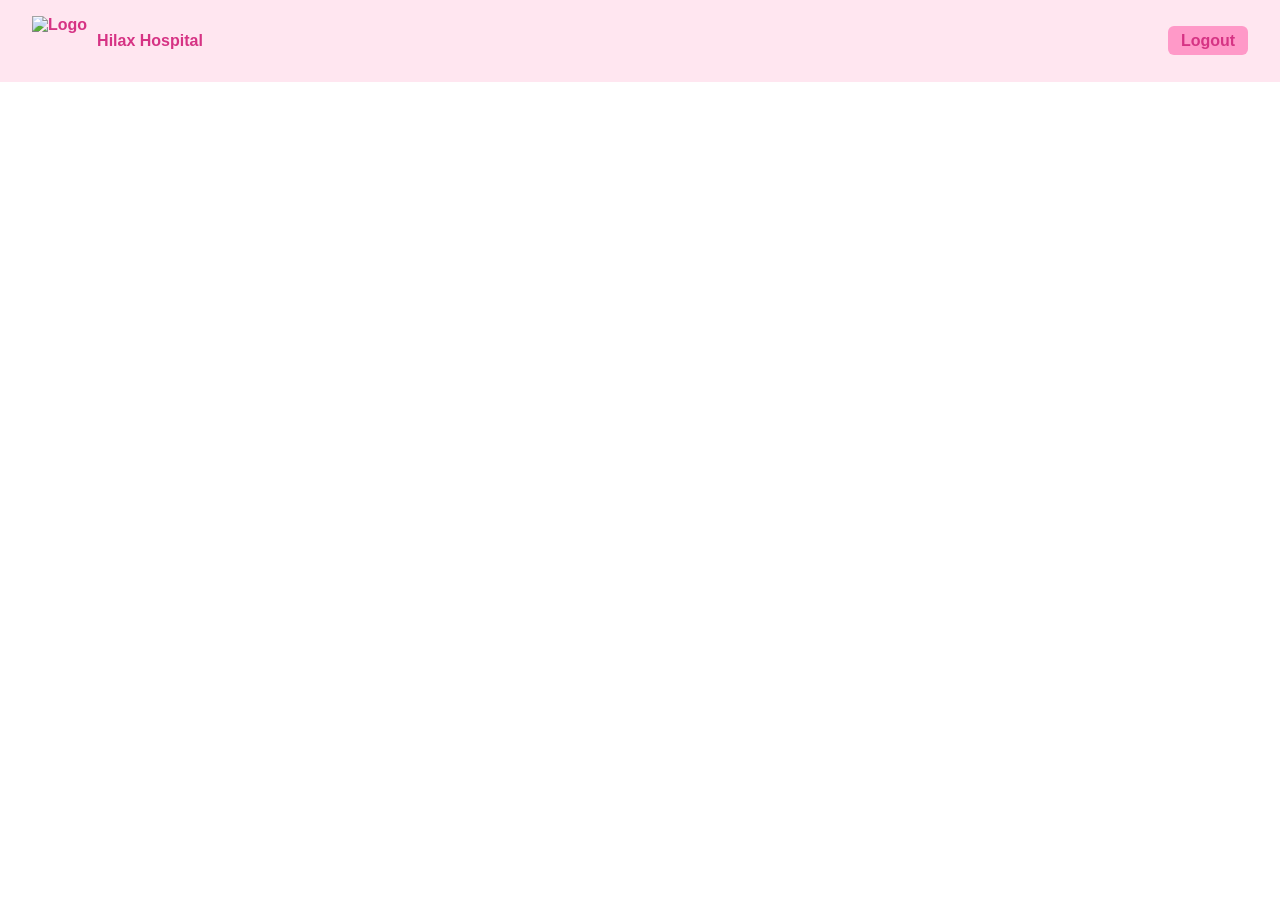
==== dashboard.html @ bb7854b5 "Add patient dashboard: own vitals, prescriptions, labs, imaging, bills - Read-only tabs for the sign" ====
<!DOCTYPE html>
<html lang="en">
<head>
<meta charset="UTF-8">
<meta name="viewport" content="width=device-width, initial-scale=1.0">
<title>Hilax Dashboard</title>
<link rel="stylesheet" href="styles.css">
</head>
<body>
<header>
  <div class="logo">
    <img src="582221153_3245586005590473_148317653042354864_n.jpg" class="logo-img" alt="Logo">
    Hilax Hospital
  </div>
  <nav>
    <a href="#" class="btn-nav" id="logout-btn">Logout</a>
  </nav>
</header>

<main id="dash" class="dash" hidden>
  <section class="dash-card">
    <h2 id="dash-name"></h2>
    <p id="dash-role"></p>
  </section>

  <!-- Patient: own records -->
  <section id="patient-panel" class="panel" hidden>
    <div id="pt-tabs" class="tabs">
      <button type="button" data-tab="vitals" class="active">Vitals</button>
      <button type="button" data-tab="prescriptions">Prescriptions</button>
      <button type="button" data-tab="labs">Lab results</button>
      <button type="button" data-tab="imaging">Imaging</button>
      <button type="button" data-tab="bills">Bills</button>
    </div>
    <p id="pt-msg" class="form-msg" role="alert"></p>
    <div id="pt-content" class="acc-list"></div>
  </section>

  <!-- HR / Admin: account management -->
  <section id="admin-panel" class="panel" hidden>
    <div class="panel-bar">
      <input type="search" id="acc-search" placeholder="Search name or number" autocomplete="off">
      <select id="acc-filter" aria-label="Filter by role">
        <option value="">All roles</option>
        <option value="patient">Patient</option>
        <option value="physician">Physician</option>
        <option value="nurse">Nurse</option>
        <option value="pharmacist">Pharmacist</option>
        <option value="medtech">MedTech</option>
        <option value="radtech">RadTech</option>
        <option value="hr_admin">HR / Admin</option>
      </select>
      <button type="button" class="btn-primary" id="new-account-btn">+ New account</button>
    </div>
    <p id="acc-msg" class="form-msg" role="alert"></p>
    <div id="acc-list" class="acc-list"></div>
  </section>
</main>

<!-- Shown to new accounts until they replace the temporary password -->
<section id="pw-overlay" class="form-section">
  <form id="pwForm">
    <h2>New Password</h2>
    <input type="password" id="pw-current" placeholder="Temporary password" autocomplete="current-password" required>
    <input type="password" id="pw-new" placeholder="New password" autocomplete="new-password" minlength="8" maxlength="72" required>
    <input type="password" id="pw-confirm" placeholder="Confirm new password" autocomplete="new-password" minlength="8" maxlength="72" required>
    <button type="submit" class="btn-primary">Save</button>
    <p id="pw-msg" class="form-msg" role="alert"></p>
  </form>
</section>

<!-- HR / Admin: new account -->
<section id="create-overlay" class="form-section">
  <button type="button" class="close-btn" id="create-close">X</button>
  <form id="createForm">
    <h2>New Account</h2>
    <select id="c-role" required>
      <option value="patient">Patient</option>
      <option value="physician">Physician</option>
      <option value="nurse">Nurse</option>
      <option value="pharmacist">Pharmacist</option>
      <option value="medtech">MedTech</option>
      <option value="radtech">RadTech</option>
      <option value="hr_admin">HR / Admin</option>
    </select>
    <input type="text" id="c-name" placeholder="Full name" maxlength="120" autocomplete="off" required>
    <input type="email" id="c-email" placeholder="Email" maxlength="254" autocomplete="off" autocapitalize="none">
    <div id="c-patient-fields">
      <input type="number" id="c-age" placeholder="Age" min="0" max="150" step="1" inputmode="numeric">
      <select id="c-sex">
        <option value="" disabled selected>Sex</option>
        <option value="male">Male</option>
        <option value="female">Female</option>
        <option value="other">Other</option>
      </select>
      <input type="text" id="c-address" placeholder="Address" maxlength="300" autocomplete="off">
    </div>
    <button type="submit" class="btn-primary">Create</button>
    <p id="create-msg" class="form-msg" role="alert"></p>
  </form>
</section>

<!-- HR / Admin: shown once after creating an account or resetting a password -->
<section id="cred-overlay" class="form-section">
  <div class="cred-box">
    <h2 id="cred-title"></h2>
    <p class="cred-name" id="cred-name"></p>
    <p class="cred-label">Login</p>
    <p class="cred-value" id="cred-login"></p>
    <p class="cred-label">Password</p>
    <p class="cred-value" id="cred-password"></p>
    <button type="button" class="btn-primary" id="cred-copy">Copy</button>
    <button type="button" class="btn-secondary" id="cred-close">Done</button>
  </div>
</section>

<script src="https://cdn.jsdelivr.net/npm/@supabase/supabase-js@2.45.4/dist/umd/supabase.min.js"></script>
<script src="config.js"></script>
<script src="app.js"></script>
<script src="admin.js"></script>
<script src="patient.js"></script>
<script src="dashboard.js"></script>
</body>
</html>
---- styles.css ----
/* ===== GLOBAL ===== */
body, html {
    margin: 0;
    padding: 0;
    font-family: Arial, sans-serif;
}

/* ===== HEADER ===== */
header {
    display: flex;
    justify-content: space-between;
    align-items: center;
    padding: 1rem 2rem;
    background: #ffe6f0;
}

header .logo {
    display: flex;
    align-items: center;
    font-weight: bold;
    color: #d63384;
}

header .logo-img {
    height: 50px;
    margin-right: 10px;
}

nav a {
    margin-left: 1rem;
    text-decoration: none;
    color: #d63384;
    font-weight: bold;
}

nav a.btn-nav {
    background: #ff99c8;
    padding: 0.4rem 0.8rem;
    border-radius: 6px;
    transition: 0.3s;
}

nav a.btn-nav:hover {
    background: #ff66a3;
    color: white;
}

/* ===== HERO / HOME ===== */
.hero {
    position: relative;
    height: 400px;
    background-image: url('582221153_3245586005590473_148317653042354864_n.jpg');
    background-size: cover;
    background-position: center;
    display: flex;
    align-items: center;
    justify-content: center;
    color: #fff;
}

.hero-overlay {
    position: absolute;
    top: 0; left: 0;
    width: 100%; height: 100%;
    background-color: rgba(255,182,193,0.6);
}

.hero-content {
    position: relative;
    text-align: center;
}

/* ===== ABOUT ===== */
.about-section {
    padding: 2rem;
    background: #fff0f6;
}

.about-box h3 {
    color: #d63384;
}

/* ===== FORMS ===== */
.form-section {
    display: none;
    position: fixed;
    top: 0; left: 0;
    width: 100%; height: 100%;
    background: rgba(0,0,0,0.5);
    justify-content: center;
    align-items: center;
}

.form-section form {
    background: #fff;
    padding: 2rem;
    border-radius: 8px;
    max-width: 400px;
    margin: auto;
    position: relative;
}

.form-section form {
    width: calc(100% - 2rem);
    box-sizing: border-box;
}

.form-section input {
    display: block;
    width: 100%;
    box-sizing: border-box;
    margin: 0.5rem 0;
    padding: 0.6rem;
    font-size: 16px; /* stops phones zooming in on focus */
    border: 1px solid #ffb3d1;
    border-radius: 6px;
}

.form-section h2 {
    margin-top: 0;
    color: #d63384;
}

.form-section button[type="submit"] {
    width: 100%;
    margin-top: 0.5rem;
    padding: 0.7rem 1rem;
    font-size: 16px;
}

.form-section button[type="submit"]:disabled {
    opacity: 0.6;
    cursor: default;
}

.form-msg {
    min-height: 1.2em;
    margin: 0.6rem 0 0;
    color: #c0123c;
    font-size: 0.9rem;
}

.close-btn {
    position: absolute;
    top: 10px; right: 10px;
    cursor: pointer;
    z-index: 1;
}

[hidden] {
    display: none !important;
}

.form-section select {
    display: block;
    width: 100%;
    box-sizing: border-box;
    margin: 0.5rem 0;
    padding: 0.6rem;
    font-size: 16px;
    border: 1px solid #ffb3d1;
    border-radius: 6px;
    background: #fff;
}

.form-section {
    overflow-y: auto;
}

.btn-secondary {
    background: #fff;
    color: #d63384;
    border: 1px solid #ff99c8;
    padding: 0.5rem 1rem;
    border-radius: 6px;
    cursor: pointer;
    font-size: 16px;
}

.btn-small {
    background: #fff;
    color: #d63384;
    border: 1px solid #ff99c8;
    padding: 0.35rem 0.7rem;
    border-radius: 6px;
    cursor: pointer;
    font-size: 14px;
}

.btn-small:disabled {
    opacity: 0.6;
    cursor: default;
}

/* ===== DASHBOARD ===== */
.dash {
    max-width: 900px;
    margin: 0 auto;
    padding: 1.5rem 1rem;
}

.dash[hidden] {
    display: none;
}

.dash-card {
    background: #fff0f6;
    border-radius: 8px;
    padding: 1rem 1.25rem;
}

.dash-card h2 {
    margin: 0 0 0.25rem;
    color: #d63384;
}

.dash-card p {
    margin: 0;
}

/* ===== ADMIN PANEL ===== */
.panel {
    margin-top: 1rem;
}

.panel-bar {
    display: flex;
    flex-wrap: wrap;
    gap: 0.5rem;
}

.panel-bar input[type="search"] {
    flex: 1 1 180px;
    padding: 0.6rem;
    font-size: 16px;
    border: 1px solid #ffb3d1;
    border-radius: 6px;
    min-width: 0;
}

.panel-bar select {
    padding: 0.6rem;
    font-size: 16px;
    border: 1px solid #ffb3d1;
    border-radius: 6px;
    background: #fff;
}

.panel-bar .btn-primary {
    padding: 0.6rem 1rem;
    font-size: 16px;
}

.acc-list {
    margin-top: 0.5rem;
}

.acc-card {
    display: flex;
    flex-wrap: wrap;
    align-items: center;
    justify-content: space-between;
    gap: 0.5rem;
    padding: 0.75rem 1rem;
    margin-bottom: 0.5rem;
    background: #fff;
    border: 1px solid #ffd1e3;
    border-radius: 8px;
}

.acc-card.acc-off {
    background: #f5f5f5;
    border-color: #ddd;
}

.acc-info {
    display: flex;
    flex-direction: column;
    gap: 0.15rem;
    min-width: 0;
}

.acc-info strong {
    overflow-wrap: anywhere;
}

.acc-sub {
    color: #666;
    font-size: 0.9rem;
    overflow-wrap: anywhere;
}

.acc-badge {
    align-self: flex-start;
    background: #c0123c;
    color: #fff;
    border-radius: 4px;
    padding: 0.05rem 0.4rem;
    font-size: 0.75rem;
}

.acc-actions {
    display: flex;
    gap: 0.4rem;
    flex-wrap: wrap;
}

.acc-empty {
    color: #666;
    text-align: center;
    padding: 1rem 0;
}

/* ===== RECORD TABS AND CARDS (patient and staff views) ===== */
.tabs {
    display: flex;
    gap: 0.4rem;
    overflow-x: auto;
    padding-bottom: 0.25rem;
    -webkit-overflow-scrolling: touch;
}

.tabs button {
    flex: 0 0 auto;
    background: #fff;
    color: #d63384;
    border: 1px solid #ff99c8;
    border-radius: 999px;
    padding: 0.45rem 0.9rem;
    font-size: 15px;
    cursor: pointer;
    white-space: nowrap;
}

.tabs button.active {
    background: #ff66a3;
    color: #fff;
    border-color: #ff66a3;
}

.rec-card {
    display: flex;
    flex-direction: column;
    gap: 0.2rem;
    padding: 0.75rem 1rem;
    margin-bottom: 0.5rem;
    background: #fff;
    border: 1px solid #ffd1e3;
    border-radius: 8px;
}

.rec-head {
    display: flex;
    justify-content: space-between;
    align-items: baseline;
    gap: 0.5rem;
}

.rec-head strong {
    overflow-wrap: anywhere;
}

.rec-tag {
    background: #e6f7ee;
    color: #1b7a46;
    border-radius: 4px;
    padding: 0.05rem 0.45rem;
    font-size: 0.75rem;
    white-space: nowrap;
}

.rec-line {
    overflow-wrap: anywhere;
    white-space: pre-line;
}

.rec-date {
    color: #666;
    font-size: 0.85rem;
}

.rec-link {
    color: #d63384;
    font-weight: bold;
}

/* ===== ONE-TIME CREDENTIALS ===== */
.cred-box {
    background: #fff;
    padding: 2rem;
    border-radius: 8px;
    width: calc(100% - 2rem);
    max-width: 400px;
    box-sizing: border-box;
    margin: auto;
}

.cred-box h2 {
    margin-top: 0;
    color: #d63384;
}

.cred-name {
    margin: 0 0 1rem;
    font-weight: bold;
}

.cred-label {
    margin: 0.5rem 0 0;
    color: #666;
    font-size: 0.85rem;
}

.cred-value {
    margin: 0.1rem 0 0;
    font-family: monospace;
    font-size: 1.15rem;
    overflow-wrap: anywhere;
    user-select: all;
}

.cred-box button {
    margin-top: 1.25rem;
    margin-right: 0.5rem;
    padding: 0.6rem 1.1rem;
    font-size: 16px;
}

/* ===== BUTTONS ===== */
.btn-primary {
    background-color: #ff66a3;
    color: white;
    border: none;
    padding: 0.5rem 1rem;
    border-radius: 6px;
    cursor: pointer;
}

.btn-primary:hover {
    background-color: #d63384;
}
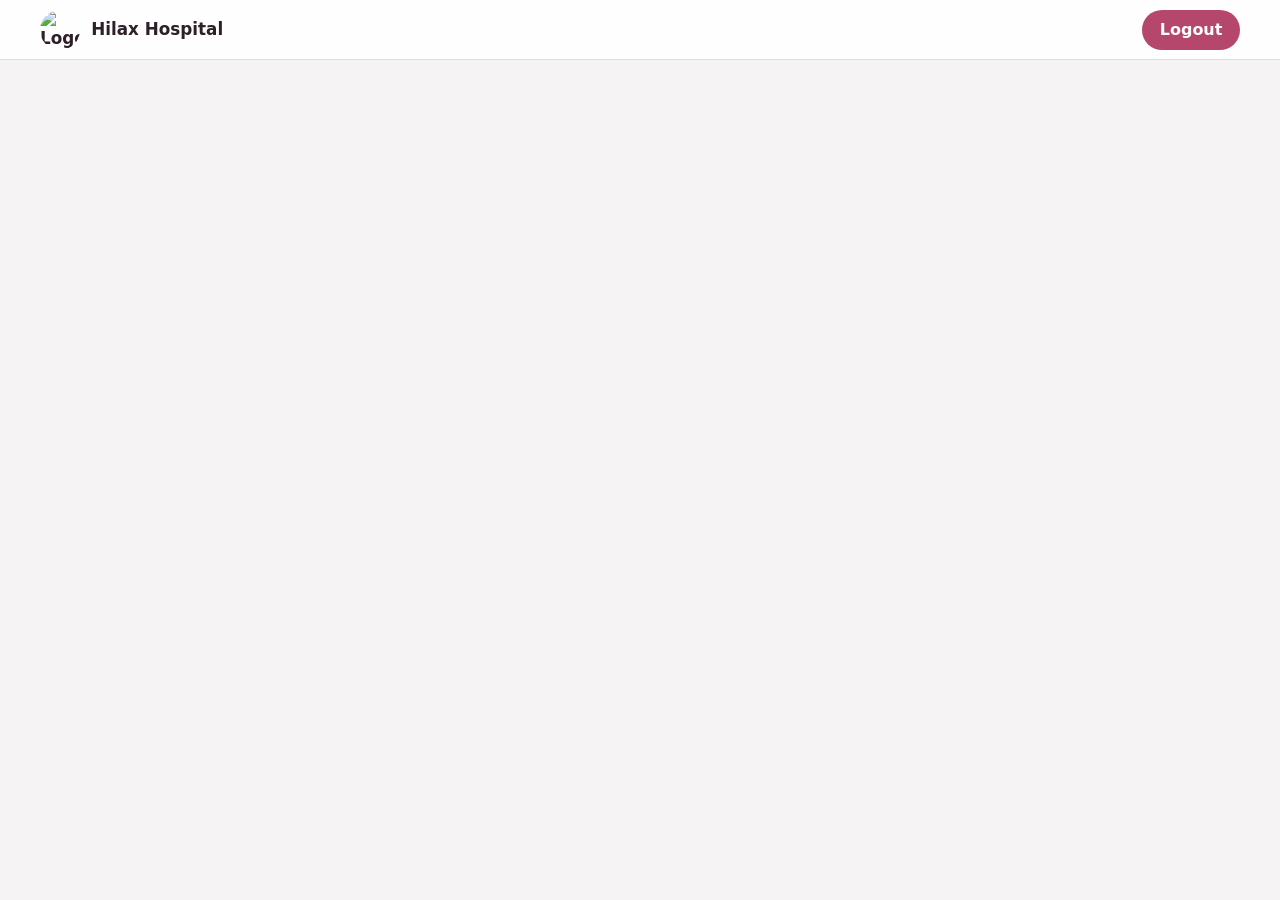
==== commit 5f4e902a: "Modernize the UI: logo-based palette, new type, cleaner cards and tabs New stylesheet built from the" ====
--- a/dashboard.html
+++ b/dashboard.html
@@ -23,6 +23,67 @@
     <p id="dash-role"></p>
   </section>
 
+  <!-- Staff: patient list and records -->
+  <section id="staff-panel" class="panel" hidden>
+    <div id="st-list-view">
+      <input type="search" id="st-search" class="search-box" placeholder="Search patient name or number" autocomplete="off">
+      <p id="st-msg" class="form-msg" role="alert"></p>
+      <div id="st-list" class="acc-list"></div>
+    </div>
+
+    <div id="st-detail-view" hidden>
+      <button type="button" id="st-back" class="btn-small">&larr; Patients</button>
+      <div class="dash-card st-patient">
+        <h2 id="st-pt-name"></h2>
+        <p id="st-pt-sub"></p>
+      </div>
+
+      <form id="vitalsForm" class="inline-form" hidden novalidate>
+        <h3>Record vitals</h3>
+        <div class="form-grid">
+          <input type="number" id="vt-hr" placeholder="Heart rate (bpm)" inputmode="numeric" min="20" max="300" step="1" autocomplete="off">
+          <input type="number" id="vt-temp" placeholder="Temp (&deg;C)" inputmode="decimal" min="30" max="45" step="0.1" autocomplete="off">
+          <input type="number" id="vt-sys" placeholder="Systolic" inputmode="numeric" min="50" max="300" step="1" autocomplete="off">
+          <input type="number" id="vt-dia" placeholder="Diastolic" inputmode="numeric" min="30" max="200" step="1" autocomplete="off">
+        </div>
+        <button type="submit" class="btn-primary">Save</button>
+        <p id="vt-msg" class="form-msg" role="alert"></p>
+      </form>
+
+      <form id="prescriptionForm" class="inline-form" hidden novalidate>
+        <h3>New prescription</h3>
+        <input type="text" id="rx-med" placeholder="Medication" maxlength="120" autocomplete="off">
+        <div class="form-grid">
+          <input type="text" id="rx-dose" placeholder="Dosage" maxlength="120" autocomplete="off">
+          <input type="text" id="rx-freq" placeholder="Frequency" maxlength="120" autocomplete="off">
+        </div>
+        <button type="submit" class="btn-primary">Save</button>
+        <p id="rx-msg" class="form-msg" role="alert"></p>
+      </form>
+
+      <form id="labForm" class="inline-form" hidden novalidate>
+        <h3>New lab result</h3>
+        <input type="text" id="lab-test" placeholder="Test name" maxlength="120" autocomplete="off">
+        <textarea id="lab-results" placeholder="Results" rows="4" maxlength="5000"></textarea>
+        <button type="submit" class="btn-primary">Save</button>
+        <p id="lab-msg" class="form-msg" role="alert"></p>
+      </form>
+
+      <form id="imagingForm" class="inline-form" hidden novalidate>
+        <h3>New imaging result</h3>
+        <input type="text" id="img-type" placeholder="Imaging type (e.g. Chest X-ray)" maxlength="120" autocomplete="off">
+        <textarea id="img-findings" placeholder="Findings" rows="4" maxlength="5000"></textarea>
+        <input type="file" id="img-file" accept="image/jpeg,image/png,image/webp">
+        <button type="submit" class="btn-primary">Save</button>
+        <p id="img-msg" class="form-msg" role="alert"></p>
+      </form>
+
+      <div id="st-tabs" class="tabs"></div>
+      <p id="st-rec-msg" class="form-msg" role="alert"></p>
+      <div id="st-records" class="acc-list"></div>
+    </div>
+  </section>
+
   <!-- Patient: own records -->
   <section id="patient-panel" class="panel" hidden>
     <div id="pt-tabs" class="tabs">
@@ -38,22 +99,65 @@
 
   <!-- HR / Admin: account management -->
   <section id="admin-panel" class="panel" hidden>
-    <div class="panel-bar">
-      <input type="search" id="acc-search" placeholder="Search name or number" autocomplete="off">
-      <select id="acc-filter" aria-label="Filter by role">
-        <option value="">All roles</option>
-        <option value="patient">Patient</option>
-        <option value="physician">Physician</option>
-        <option value="nurse">Nurse</option>
-        <option value="pharmacist">Pharmacist</option>
-        <option value="medtech">MedTech</option>
-        <option value="radtech">RadTech</option>
-        <option value="hr_admin">HR / Admin</option>
-      </select>
-      <button type="button" class="btn-primary" id="new-account-btn">+ New account</button>
-    </div>
-    <p id="acc-msg" class="form-msg" role="alert"></p>
-    <div id="acc-list" class="acc-list"></div>
+    <div id="adm-tabs" class="tabs">
+      <button type="button" data-section="accounts" class="active">Accounts</button>
+      <button type="button" data-section="billing">Billing</button>
+    </div>
+    <div id="adm-accounts">
+      <div class="panel-bar">
+        <input type="search" id="acc-search" placeholder="Search name or number" autocomplete="off">
+        <select id="acc-filter" aria-label="Filter by role">
+          <option value="">All roles</option>
+          <option value="patient">Patient</option>
+          <option value="physician">Physician</option>
+          <option value="nurse">Nurse</option>
+          <option value="pharmacist">Pharmacist</option>
+          <option value="medtech">MedTech</option>
+          <option value="radtech">RadTech</option>
+          <option value="hr_admin">HR / Admin</option>
+        </select>
+        <button type="button" class="btn-primary" id="new-account-btn">+ New account</button>
+      </div>
+      <p id="acc-msg" class="form-msg" role="alert"></p>
+      <div id="acc-list" class="acc-list"></div>
+    </div>
+
+    <div id="adm-billing" hidden>
+      <div id="bl-list-view">
+        <input type="search" id="bl-patient-search" class="search-box" placeholder="Search patient name or number" autocomplete="off">
+        <p id="bl-pt-msg" class="form-msg" role="alert"></p>
+        <div id="bl-patients" class="acc-list"></div>
+      </div>
+
+      <div id="bl-detail-view" hidden>
+        <button type="button" id="bl-back" class="btn-small">&larr; Patients</button>
+        <div class="dash-card st-patient">
+          <h2 id="bl-pt-name"></h2>
+          <p id="bl-pt-sub"></p>
+        </div>
+
+        <form id="billForm" class="inline-form" novalidate>
+          <h3>New bill</h3>
+          <div class="form-grid">
+            <input type="text" id="bl-amount" placeholder="Amount (PHP)" inputmode="decimal" maxlength="12" autocomplete="off">
+            <input type="text" id="bl-desc" placeholder="Description" maxlength="500" autocomplete="off">
+          </div>
+          <button type="submit" class="btn-primary">Save</button>
+          <p id="bl-msg" class="form-msg" role="alert"></p>
+        </form>
+
+        <div class="panel-bar">
+          <input type="search" id="bl-search" placeholder="Search description" autocomplete="off">
+          <select id="bl-filter" aria-label="Filter bills">
+            <option value="">All bills</option>
+            <option value="unpaid">Unpaid</option>
+            <option value="paid">Paid</option>
+          </select>
+        </div>
+        <p id="bl-list-msg" class="form-msg" role="alert"></p>
+        <div id="bl-list" class="acc-list"></div>
+      </div>
+    </div>
   </section>
 </main>
 
@@ -71,8 +175,8 @@
 
 <!-- HR / Admin: new account -->
 <section id="create-overlay" class="form-section">
-  <button type="button" class="close-btn" id="create-close">X</button>
   <form id="createForm">
+    <button type="button" class="close-btn" id="create-close" aria-label="Close">&times;</button>
     <h2>New Account</h2>
     <select id="c-role" required>
       <option value="patient">Patient</option>
@@ -118,7 +222,10 @@
 <script src="config.js"></script>
 <script src="app.js"></script>
 <script src="admin.js"></script>
+<script src="records.js"></script>
+<script src="billing.js"></script>
 <script src="patient.js"></script>
+<script src="staff.js"></script>
 <script src="dashboard.js"></script>
 </body>
 </html>
--- a/styles.css
+++ b/styles.css
@@ -1,352 +1,543 @@
+/* Hilax Hospital — colours are taken from the logo: dusty rose, blush and soft grey. */
+:root {
+    --ink: #2d2028;
+    --ink-soft: #6b5a63;
+    --paper: #f5f3f3;
+    --surface: #ffffff;
+    --rose: #b4476b;
+    --rose-dark: #96365a;
+    --rose-tint: #f6e6ea;
+    --line: #e5dadd;
+    --field: #d6c6cb;
+    --ok: #2b6b58;
+    --ok-tint: #e2f1ec;
+    --warn: #7a4b00;
+    --warn-tint: #fbefd3;
+    --bad: #b3261e;
+    --font-head: "Bricolage Grotesque", "Segoe UI", system-ui, -apple-system, sans-serif;
+    --font-body: "Figtree", "Segoe UI", system-ui, -apple-system, sans-serif;
+    --radius-card: 14px;
+    --radius-field: 10px;
+}
+
 /* ===== GLOBAL ===== */
+*, *::before, *::after { box-sizing: border-box; }
+
 body, html {
     margin: 0;
     padding: 0;
-    font-family: Arial, sans-serif;
-}
+    font-family: var(--font-body);
+    font-size: 16px;
+    line-height: 1.5;
+    color: var(--ink);
+    background: var(--paper);
+    -webkit-text-size-adjust: 100%;
+}
+
+h1, h2, h3 {
+    font-family: var(--font-head);
+    letter-spacing: -0.01em;
+    line-height: 1.15;
+}
+
+[hidden] { display: none !important; }
+
+:focus-visible {
+    outline: 3px solid var(--rose);
+    outline-offset: 2px;
+}
+
+button { font-family: inherit; }
 
 /* ===== HEADER ===== */
 header {
+    position: sticky;
+    top: 0;
+    z-index: 5;
     display: flex;
     justify-content: space-between;
     align-items: center;
-    padding: 1rem 2rem;
-    background: #ffe6f0;
+    gap: 1rem;
+    padding: 0.6rem clamp(1rem, 4vw, 2.5rem);
+    background: rgba(255, 255, 255, 0.92);
+    -webkit-backdrop-filter: blur(8px);
+    backdrop-filter: blur(8px);
+    border-bottom: 1px solid var(--line);
 }
 
 header .logo {
     display: flex;
     align-items: center;
-    font-weight: bold;
-    color: #d63384;
+    gap: 0.7rem;
+    font-family: var(--font-head);
+    font-weight: 700;
+    font-size: 1.05rem;
+    color: var(--ink);
 }
 
 header .logo-img {
-    height: 50px;
-    margin-right: 10px;
+    height: 40px;
+    width: 40px;
+    border-radius: 50%;
+    object-fit: cover;
+    margin: 0;
+}
+
+nav {
+    display: flex;
+    align-items: center;
+    gap: 0.25rem;
 }
 
 nav a {
-    margin-left: 1rem;
+    margin: 0;
+    padding: 0.45rem 0.8rem;
     text-decoration: none;
-    color: #d63384;
-    font-weight: bold;
-}
+    color: var(--ink-soft);
+    font-weight: 600;
+    border-radius: 999px;
+}
+
+nav a:hover { color: var(--rose-dark); }
 
 nav a.btn-nav {
-    background: #ff99c8;
-    padding: 0.4rem 0.8rem;
-    border-radius: 6px;
-    transition: 0.3s;
-}
-
-nav a.btn-nav:hover {
-    background: #ff66a3;
-    color: white;
-}
-
-/* ===== HERO / HOME ===== */
+    background: var(--rose);
+    color: #fff;
+    padding: 0.5rem 1.1rem;
+    transition: background 0.15s;
+}
+
+nav a.btn-nav:hover { background: var(--rose-dark); color: #fff; }
+
+/* ===== HOME ===== */
 .hero {
-    position: relative;
-    height: 400px;
+    display: grid;
+    gap: 2rem;
+    align-items: center;
+    width: min(1100px, 100% - 2 * clamp(1rem, 5vw, 4rem));
+    padding: clamp(2rem, 7vw, 4.5rem) 0;
+    margin: 0 auto;
+}
+
+.hero-content h1 {
+    margin: 0 0 1rem;
+    font-size: clamp(2.2rem, 7vw, 4rem);
+    font-weight: 700;
+    max-width: 14ch;
+}
+
+.hero-content p {
+    margin: 0 0 1.75rem;
+    max-width: 34ch;
+    font-size: 1.15rem;
+    color: var(--ink-soft);
+}
+
+.hero-seal {
+    width: min(70vw, 320px);
+    aspect-ratio: 1;
+    justify-self: center;
+    border-radius: 50%;
+    background-color: #e8e8e8;
     background-image: url('582221153_3245586005590473_148317653042354864_n.jpg');
-    background-size: cover;
-    background-position: center;
-    display: flex;
-    align-items: center;
-    justify-content: center;
-    color: #fff;
-}
-
-.hero-overlay {
-    position: absolute;
-    top: 0; left: 0;
-    width: 100%; height: 100%;
-    background-color: rgba(255,182,193,0.6);
-}
-
-.hero-content {
-    position: relative;
+    background-size: 250%;
+    background-position: 50% 37.5%;
+    border: 10px solid var(--surface);
+    outline: 1px solid var(--line);
+    box-shadow: 0 0 0 14px var(--rose-tint);
+}
+
+@media (min-width: 820px) {
+    .hero { grid-template-columns: 1.15fr 0.85fr; }
+    .hero-seal { justify-self: end; }
+    .about-box {
+        display: grid;
+        grid-template-columns: 1.3fr 1fr;
+        column-gap: clamp(2rem, 6vw, 5rem);
+    }
+    .about-history { grid-row: span 2; }
+}
+
+.about-section {
+    padding: clamp(2rem, 6vw, 4rem) clamp(1rem, 5vw, 4rem);
+    background: var(--surface);
+    border-top: 1px solid var(--line);
+}
+
+.about-section > h2,
+.about-box {
+    max-width: 1100px;
+    margin-left: auto;
+    margin-right: auto;
+}
+
+.about-section > h2 {
+    margin-top: 0;
+    margin-bottom: 1.5rem;
+    font-size: clamp(1.5rem, 4vw, 2.1rem);
+}
+
+.about-box h3 {
+    margin: 0 0 0.4rem;
+    font-size: 1.1rem;
+    color: var(--rose-dark);
+}
+
+.about-box > div { margin-bottom: 1.75rem; }
+
+.about-box p {
+    margin: 0;
+    max-width: 68ch;
+    color: var(--ink-soft);
+}
+
+footer {
+    padding: 1.5rem clamp(1rem, 5vw, 4rem);
     text-align: center;
-}
-
-/* ===== ABOUT ===== */
-.about-section {
-    padding: 2rem;
-    background: #fff0f6;
-}
-
-.about-box h3 {
-    color: #d63384;
-}
-
-/* ===== FORMS ===== */
+    color: var(--ink-soft);
+    font-size: 0.9rem;
+}
+
+footer p { margin: 0; }
+
+/* ===== OVERLAYS (login, new password, new account, credentials) ===== */
 .form-section {
     display: none;
     position: fixed;
-    top: 0; left: 0;
-    width: 100%; height: 100%;
-    background: rgba(0,0,0,0.5);
+    inset: 0;
+    z-index: 20;
+    padding: 1rem;
+    background: rgba(45, 32, 40, 0.55);
+    -webkit-backdrop-filter: blur(3px);
+    backdrop-filter: blur(3px);
     justify-content: center;
     align-items: center;
-}
-
-.form-section form {
-    background: #fff;
-    padding: 2rem;
-    border-radius: 8px;
+    overflow-y: auto;
+    animation: overlay-in 0.18s ease-out;
+}
+
+@keyframes overlay-in {
+    from { opacity: 0; }
+    to { opacity: 1; }
+}
+
+.form-section form,
+.cred-box {
+    position: relative;
+    width: 100%;
     max-width: 400px;
     margin: auto;
-    position: relative;
-}
-
-.form-section form {
-    width: calc(100% - 2rem);
-    box-sizing: border-box;
-}
-
-.form-section input {
+    padding: 1.75rem;
+    background: var(--surface);
+    border-radius: 20px;
+    box-shadow: 0 20px 50px rgba(45, 32, 40, 0.25);
+}
+
+.form-section h2,
+.cred-box h2 {
+    margin: 0 2.5rem 1rem 0;
+    font-size: 1.5rem;
+}
+
+.form-section input,
+.form-section select {
     display: block;
     width: 100%;
-    box-sizing: border-box;
-    margin: 0.5rem 0;
-    padding: 0.6rem;
+    margin: 0.55rem 0;
+    padding: 0.7rem 0.8rem;
+    font-family: inherit;
     font-size: 16px; /* stops phones zooming in on focus */
-    border: 1px solid #ffb3d1;
-    border-radius: 6px;
-}
-
-.form-section h2 {
-    margin-top: 0;
-    color: #d63384;
+    color: var(--ink);
+    background: var(--surface);
+    border: 1px solid var(--field);
+    border-radius: var(--radius-field);
 }
 
 .form-section button[type="submit"] {
     width: 100%;
-    margin-top: 0.5rem;
-    padding: 0.7rem 1rem;
-    font-size: 16px;
-}
-
-.form-section button[type="submit"]:disabled {
-    opacity: 0.6;
-    cursor: default;
-}
+    margin-top: 0.6rem;
+    padding: 0.8rem 1rem;
+    font-size: 16px;
+}
+
+.form-section button[type="submit"]:disabled { opacity: 0.6; cursor: default; }
+
+.close-btn {
+    position: absolute;
+    top: 1rem;
+    right: 1rem;
+    z-index: 1;
+    width: 2.2rem;
+    height: 2.2rem;
+    display: grid;
+    place-items: center;
+    padding: 0;
+    font-size: 1rem;
+    line-height: 1;
+    color: var(--ink-soft);
+    background: var(--paper);
+    border: 1px solid var(--line);
+    border-radius: 50%;
+    cursor: pointer;
+}
+
+.close-btn:hover { color: var(--rose-dark); border-color: var(--rose); }
 
 .form-msg {
     min-height: 1.2em;
     margin: 0.6rem 0 0;
-    color: #c0123c;
-    font-size: 0.9rem;
-}
-
-.close-btn {
-    position: absolute;
-    top: 10px; right: 10px;
+    color: var(--bad);
+    font-size: 0.92rem;
+}
+
+.form-ok { color: var(--ok); }
+
+/* ===== BUTTONS ===== */
+.btn-primary {
+    background: var(--rose);
+    color: #fff;
+    border: 1px solid var(--rose);
+    padding: 0.6rem 1.2rem;
+    font-weight: 600;
+    border-radius: var(--radius-field);
     cursor: pointer;
-    z-index: 1;
-}
-
-[hidden] {
-    display: none !important;
-}
-
-.form-section select {
-    display: block;
-    width: 100%;
-    box-sizing: border-box;
-    margin: 0.5rem 0;
-    padding: 0.6rem;
-    font-size: 16px;
-    border: 1px solid #ffb3d1;
-    border-radius: 6px;
-    background: #fff;
-}
-
-.form-section {
-    overflow-y: auto;
-}
-
-.btn-secondary {
-    background: #fff;
-    color: #d63384;
-    border: 1px solid #ff99c8;
-    padding: 0.5rem 1rem;
-    border-radius: 6px;
+    transition: background 0.15s;
+}
+
+.btn-primary:hover { background: var(--rose-dark); border-color: var(--rose-dark); }
+
+.btn-primary:disabled { opacity: 0.6; cursor: default; }
+
+.btn-secondary,
+.btn-small {
+    background: var(--surface);
+    color: var(--rose-dark);
+    border: 1px solid var(--field);
+    border-radius: var(--radius-field);
     cursor: pointer;
-    font-size: 16px;
-}
-
-.btn-small {
-    background: #fff;
-    color: #d63384;
-    border: 1px solid #ff99c8;
-    padding: 0.35rem 0.7rem;
-    border-radius: 6px;
-    cursor: pointer;
-    font-size: 14px;
-}
-
-.btn-small:disabled {
-    opacity: 0.6;
-    cursor: default;
+    font-weight: 600;
+    transition: border-color 0.15s, background 0.15s;
+}
+
+.btn-secondary { padding: 0.6rem 1.2rem; font-size: 16px; }
+
+.btn-small { padding: 0.4rem 0.8rem; font-size: 14px; }
+
+.btn-secondary:hover,
+.btn-small:hover { border-color: var(--rose); background: var(--rose-tint); }
+
+.btn-small:disabled { opacity: 0.6; cursor: default; }
+
+.btn-confirm {
+    background: var(--rose);
+    color: #fff;
+    border-color: var(--rose);
+}
+
+.btn-confirm:hover { background: var(--rose-dark); border-color: var(--rose-dark); }
+
+.btn-confirm:disabled { opacity: 0.6; }
+
+.hero-content .btn-primary {
+    display: inline-block;
+    padding: 0.8rem 1.8rem;
+    font-size: 1.05rem;
+    text-decoration: none;
 }
 
 /* ===== DASHBOARD ===== */
 .dash {
-    max-width: 900px;
+    max-width: 960px;
     margin: 0 auto;
-    padding: 1.5rem 1rem;
-}
-
-.dash[hidden] {
-    display: none;
-}
+    padding: 1.25rem clamp(1rem, 3vw, 1.5rem) 3rem;
+}
+
+.dash[hidden] { display: none; }
 
 .dash-card {
-    background: #fff0f6;
-    border-radius: 8px;
+    background: var(--surface);
+    border: 1px solid var(--line);
+    border-left: 6px solid var(--rose);
+    border-radius: var(--radius-card);
     padding: 1rem 1.25rem;
 }
 
 .dash-card h2 {
-    margin: 0 0 0.25rem;
-    color: #d63384;
+    margin: 0 0 0.15rem;
+    font-size: clamp(1.4rem, 4vw, 1.9rem);
+    color: var(--ink);
 }
 
 .dash-card p {
     margin: 0;
-}
-
-/* ===== ADMIN PANEL ===== */
-.panel {
-    margin-top: 1rem;
-}
+    color: var(--ink-soft);
+    font-weight: 500;
+}
+
+.panel { margin-top: 1rem; }
 
 .panel-bar {
     display: flex;
     flex-wrap: wrap;
     gap: 0.5rem;
-}
-
-.panel-bar input[type="search"] {
+    margin: 0.75rem 0 0;
+}
+
+.panel-bar input[type="search"],
+.search-box {
     flex: 1 1 180px;
-    padding: 0.6rem;
-    font-size: 16px;
-    border: 1px solid #ffb3d1;
-    border-radius: 6px;
     min-width: 0;
-}
+    padding: 0.7rem 0.9rem;
+    font-family: inherit;
+    font-size: 16px;
+    color: var(--ink);
+    background: var(--surface);
+    border: 1px solid var(--field);
+    border-radius: var(--radius-field);
+}
+
+.search-box { width: 100%; }
 
 .panel-bar select {
-    padding: 0.6rem;
-    font-size: 16px;
-    border: 1px solid #ffb3d1;
-    border-radius: 6px;
-    background: #fff;
-}
-
-.panel-bar .btn-primary {
-    padding: 0.6rem 1rem;
-    font-size: 16px;
-}
-
-.acc-list {
-    margin-top: 0.5rem;
+    padding: 0.7rem 0.8rem;
+    font-family: inherit;
+    font-size: 16px;
+    color: var(--ink);
+    border: 1px solid var(--field);
+    border-radius: var(--radius-field);
+    background: var(--surface);
+}
+
+.panel-bar .btn-primary { padding: 0.7rem 1.1rem; font-size: 16px; }
+
+input:focus,
+select:focus,
+textarea:focus {
+    outline: none;
+    border-color: var(--rose);
+    box-shadow: 0 0 0 3px rgba(180, 71, 107, 0.22);
+}
+
+::placeholder { color: #8f7e86; }
+
+/* ===== TABS ===== */
+.tabs {
+    display: flex;
+    gap: 0.25rem;
+    margin-top: 0.75rem;
+    padding: 0.25rem;
+    overflow-x: auto;
+    background: #ebe5e7;
+    border-radius: 999px;
+    -webkit-overflow-scrolling: touch;
+    scrollbar-width: none;
+}
+
+.tabs::-webkit-scrollbar { display: none; }
+
+.tabs button {
+    flex: 0 0 auto;
+    background: transparent;
+    color: var(--ink-soft);
+    border: 0;
+    border-radius: 999px;
+    padding: 0.5rem 1rem;
+    font-size: 15px;
+    font-weight: 600;
+    cursor: pointer;
+    white-space: nowrap;
+    transition: background 0.15s, color 0.15s;
+}
+
+.tabs button:hover { color: var(--rose-dark); }
+
+.tabs button.active {
+    background: var(--surface);
+    color: var(--rose-dark);
+    box-shadow: 0 1px 3px rgba(45, 32, 40, 0.18);
+}
+
+.tabs + .form-msg,
+.tabs + .acc-list { margin-top: 0.75rem; }
+
+/* ===== LISTS AND RECORD CARDS ===== */
+.acc-list { margin-top: 0.5rem; }
+
+.acc-card,
+.rec-card {
+    display: flex;
+    background: var(--surface);
+    border: 1px solid var(--line);
+    border-radius: var(--radius-card);
+    margin-bottom: 0.5rem;
 }
 
 .acc-card {
-    display: flex;
     flex-wrap: wrap;
     align-items: center;
     justify-content: space-between;
     gap: 0.5rem;
-    padding: 0.75rem 1rem;
-    margin-bottom: 0.5rem;
-    background: #fff;
-    border: 1px solid #ffd1e3;
-    border-radius: 8px;
+    padding: 0.8rem 1rem;
 }
 
 .acc-card.acc-off {
-    background: #f5f5f5;
-    border-color: #ddd;
+    background: #efeaec;
+    border-color: var(--line);
+    color: var(--ink-soft);
 }
 
 .acc-info {
     display: flex;
     flex-direction: column;
-    gap: 0.15rem;
+    gap: 0.1rem;
     min-width: 0;
 }
 
-.acc-info strong {
-    overflow-wrap: anywhere;
-}
+.acc-info strong { overflow-wrap: anywhere; font-weight: 700; }
 
 .acc-sub {
-    color: #666;
-    font-size: 0.9rem;
+    color: var(--ink-soft);
+    font-size: 0.92rem;
     overflow-wrap: anywhere;
 }
 
 .acc-badge {
     align-self: flex-start;
-    background: #c0123c;
+    background: var(--bad);
     color: #fff;
-    border-radius: 4px;
-    padding: 0.05rem 0.4rem;
+    border-radius: 999px;
+    padding: 0.05rem 0.55rem;
     font-size: 0.75rem;
-}
-
-.acc-actions {
-    display: flex;
-    gap: 0.4rem;
-    flex-wrap: wrap;
-}
+    font-weight: 600;
+}
+
+.acc-actions { display: flex; gap: 0.4rem; flex-wrap: wrap; }
 
 .acc-empty {
-    color: #666;
+    color: var(--ink-soft);
     text-align: center;
-    padding: 1rem 0;
-}
-
-/* ===== RECORD TABS AND CARDS (patient and staff views) ===== */
-.tabs {
-    display: flex;
-    gap: 0.4rem;
-    overflow-x: auto;
-    padding-bottom: 0.25rem;
-    -webkit-overflow-scrolling: touch;
-}
-
-.tabs button {
-    flex: 0 0 auto;
-    background: #fff;
-    color: #d63384;
-    border: 1px solid #ff99c8;
-    border-radius: 999px;
-    padding: 0.45rem 0.9rem;
-    font-size: 15px;
+    padding: 2rem 0;
+}
+
+.acc-btn {
+    width: 100%;
+    text-align: left;
+    font: inherit;
+    color: inherit;
     cursor: pointer;
-    white-space: nowrap;
-}
-
-.tabs button.active {
-    background: #ff66a3;
-    color: #fff;
-    border-color: #ff66a3;
-}
+    transition: border-color 0.15s, background 0.15s;
+}
+
+.acc-btn:hover { border-color: var(--rose); background: #fdf8f9; }
+
+.st-patient { margin-top: 0.75rem; border-left-color: #e3bdbc; }
+
+#bl-back { margin-top: 0.75rem; }
 
 .rec-card {
-    display: flex;
     flex-direction: column;
     gap: 0.2rem;
-    padding: 0.75rem 1rem;
-    margin-bottom: 0.5rem;
-    background: #fff;
-    border: 1px solid #ffd1e3;
-    border-radius: 8px;
+    padding: 0.85rem 1rem;
 }
 
 .rec-head {
@@ -358,63 +549,134 @@
 
 .rec-head strong {
     overflow-wrap: anywhere;
+    font-family: var(--font-head);
+    font-size: 1.1rem;
 }
 
 .rec-tag {
-    background: #e6f7ee;
-    color: #1b7a46;
-    border-radius: 4px;
-    padding: 0.05rem 0.45rem;
-    font-size: 0.75rem;
+    background: var(--ok-tint);
+    color: var(--ok);
+    border-radius: 999px;
+    padding: 0.1rem 0.6rem;
+    font-size: 0.78rem;
+    font-weight: 600;
     white-space: nowrap;
 }
 
-.rec-line {
-    overflow-wrap: anywhere;
-    white-space: pre-line;
-}
-
-.rec-date {
-    color: #666;
-    font-size: 0.85rem;
-}
-
-.rec-link {
-    color: #d63384;
-    font-weight: bold;
-}
+.rec-tag-unpaid { background: var(--warn-tint); color: var(--warn); }
+
+.rec-line { overflow-wrap: anywhere; white-space: pre-line; }
+
+.rec-date { color: var(--ink-soft); font-size: 0.85rem; }
+
+.rec-action {
+    display: flex;
+    flex-direction: column;
+    align-items: flex-start;
+    gap: 0.4rem;
+    margin: 0.3rem 0;
+}
+
+.rec-action-buttons { display: flex; gap: 0.4rem; }
+
+.rec-note {
+    width: 100%;
+    padding: 0.55rem 0.7rem;
+    font-family: inherit;
+    font-size: 16px;
+    border: 1px solid var(--field);
+    border-radius: var(--radius-field);
+}
+
+.rec-link { color: var(--rose-dark); font-weight: 700; }
+
+.rec-image {
+    display: flex;
+    flex-direction: column;
+    align-items: flex-start;
+    gap: 0.4rem;
+    margin: 0.3rem 0;
+}
+
+.rec-img {
+    max-width: 100%;
+    height: auto;
+    border-radius: 10px;
+    border: 1px solid var(--line);
+}
+
+/* ===== INLINE FORMS (record vitals, prescriptions, bills ...) ===== */
+.inline-form {
+    background: var(--rose-tint);
+    border: 1px solid #ecd3da;
+    border-radius: var(--radius-card);
+    padding: 0.9rem 1rem 1rem;
+    margin: 0.75rem 0;
+}
+
+.inline-form[hidden] { display: none; }
+
+.inline-form h3 {
+    margin: 0 0 0.6rem;
+    font-size: 1.1rem;
+    color: var(--rose-dark);
+}
+
+.inline-form > input,
+.inline-form > textarea,
+.inline-form > select {
+    display: block;
+    width: 100%;
+    padding: 0.7rem 0.8rem;
+    margin-bottom: 0.5rem;
+    font-family: inherit;
+    font-size: 16px;
+    color: var(--ink);
+    background: var(--surface);
+    border: 1px solid var(--field);
+    border-radius: var(--radius-field);
+}
+
+.inline-form > textarea { resize: vertical; }
+
+.inline-form > input[type="file"] { padding: 0.55rem 0.7rem; }
+
+.form-grid {
+    display: grid;
+    grid-template-columns: 1fr 1fr;
+    gap: 0.5rem;
+    margin-bottom: 0.75rem;
+}
+
+.form-grid input {
+    width: 100%;
+    min-width: 0;
+    padding: 0.7rem 0.8rem;
+    font-family: inherit;
+    font-size: 16px;
+    color: var(--ink);
+    background: var(--surface);
+    border: 1px solid var(--field);
+    border-radius: var(--radius-field);
+}
+
+.inline-form button[type="submit"] { padding: 0.65rem 1.6rem; font-size: 16px; }
+
+.inline-form button[type="submit"]:disabled { opacity: 0.6; cursor: default; }
 
 /* ===== ONE-TIME CREDENTIALS ===== */
-.cred-box {
-    background: #fff;
-    padding: 2rem;
+.cred-name { margin: 0 0 1rem; font-weight: 700; }
+
+.cred-label { margin: 0.6rem 0 0; color: var(--ink-soft); font-size: 0.85rem; }
+
+.cred-value {
+    margin: 0.2rem 0 0;
+    padding: 0.5rem 0.7rem;
+    font-family: ui-monospace, "SFMono-Regular", Menlo, Consolas, monospace;
+    font-size: 1.1rem;
+    background: var(--paper);
+    border: 1px dashed var(--field);
     border-radius: 8px;
-    width: calc(100% - 2rem);
-    max-width: 400px;
-    box-sizing: border-box;
-    margin: auto;
-}
-
-.cred-box h2 {
-    margin-top: 0;
-    color: #d63384;
-}
-
-.cred-name {
-    margin: 0 0 1rem;
-    font-weight: bold;
-}
-
-.cred-label {
-    margin: 0.5rem 0 0;
-    color: #666;
-    font-size: 0.85rem;
-}
-
-.cred-value {
-    margin: 0.1rem 0 0;
-    font-family: monospace;
-    font-size: 1.15rem;
     overflow-wrap: anywhere;
     user-select: all;
 }
@@ -422,20 +684,10 @@
 .cred-box button {
     margin-top: 1.25rem;
     margin-right: 0.5rem;
-    padding: 0.6rem 1.1rem;
-    font-size: 16px;
-}
-
-/* ===== BUTTONS ===== */
-.btn-primary {
-    background-color: #ff66a3;
-    color: white;
-    border: none;
-    padding: 0.5rem 1rem;
-    border-radius: 6px;
-    cursor: pointer;
-}
-
-.btn-primary:hover {
-    background-color: #d63384;
-}
+    padding: 0.65rem 1.2rem;
+    font-size: 16px;
+}
+
+@media (prefers-reduced-motion: reduce) {
+    *, *::before, *::after { animation: none !important; transition: none !important; }
+}
